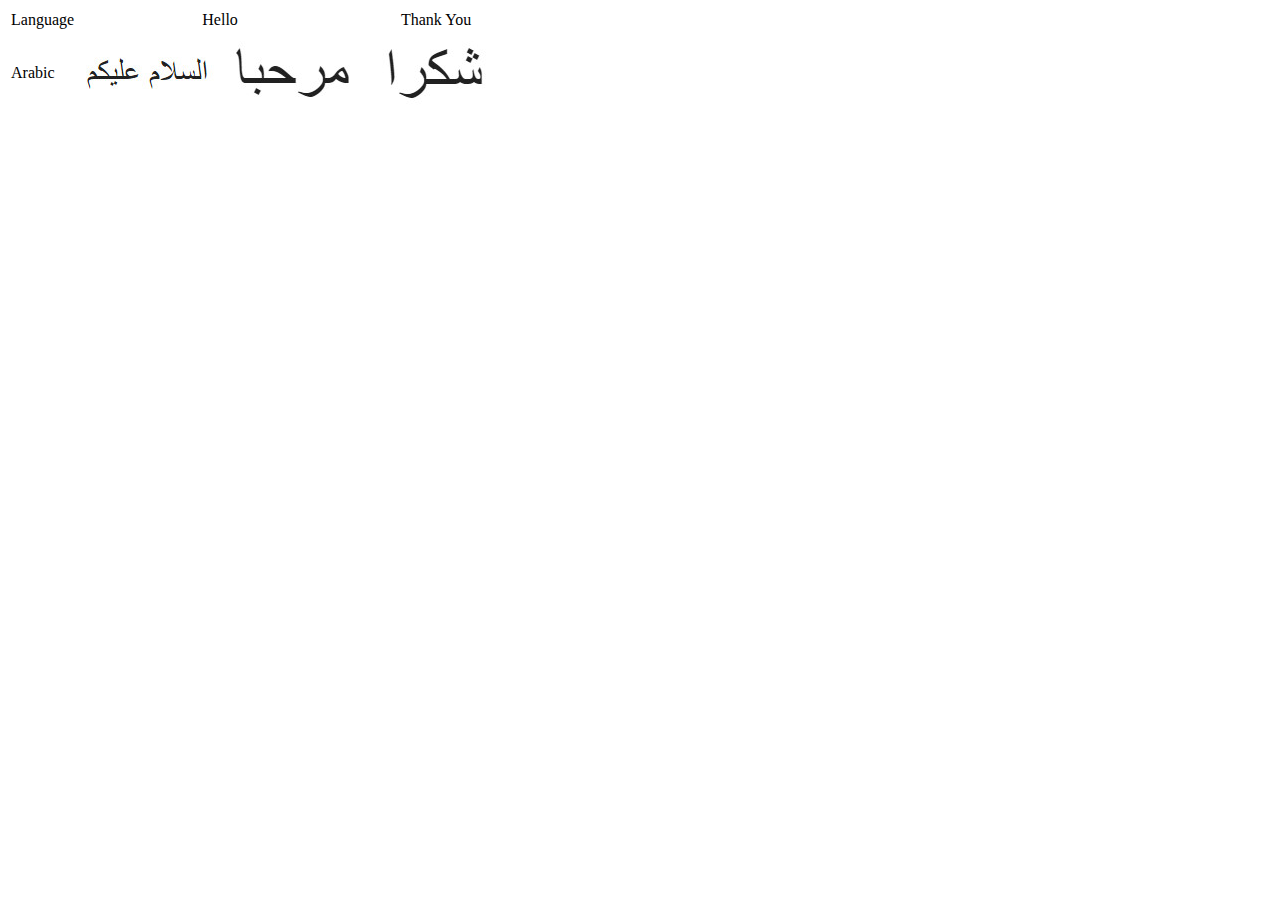
==== index.html @ 89e95eaf "Added all sounds and arabic images" ====
<!doctype html>
<html class="no-js" lang="">
    <head>
        <meta charset="utf-8">
        <meta http-equiv="x-ua-compatible" content="ie=edge">
        <title>Hello</title>
        <meta name="description" content="">
        <meta name="viewport" content="width=device-width, initial-scale=1">
        <link rel="stylesheet" media="screen" href="css/main.css">
    </head>
    <body>
        <!--[if lt IE 8]>
            <p class="browserupgrade">You are using an <strong>outdated</strong> browser. Please <a href="http://browsehappy.com/">upgrade your browser</a> to improve your experience.</p>
        <![endif]-->

        <!-- Add your site or application content here -->

        <table>
            <tr>
                <td align="center">Language</td>
                <td align="center">Hello</td>
                <td align="center">Thank You</td>
            </tr>
            <tr>
                <td>Arabic</td>
                <td>
                    <img src="images/hello_arabic.jpg" style="cursor: pointer"
                      onclick="document.getElementById('hello_arabic').play()"
                    >
                    <img src="images/hi_arabic.jpg" style="cursor: pointer"
                      onclick="document.getElementById('hi_arabic').play()"
                    >
                </td>
                <td>
                    <img src="images/thanks_arabic.jpg" style="cursor: pointer"
                      onclick="document.getElementById('thanks_arabic').play()"
                    >
			</td>
            </tr>
        </table>
        <audio id='hello_arabic' src="sounds/hello_arabic.mp3"></audio>
        <audio id='hi_arabic' src="sounds/hi_arabic.mp3"></audio>
        <audio id='thanks_arabic' src="sounds/thanks_arabic.mp3"></audio>

        <!-- Don't need it yet...
        <button onclick="document.getElementById('french-demo').pause()">Pause the Audio</button>
        <script src="https://ajax.googleapis.com/ajax/libs/jquery/1.11.3/jquery.min.js"></script>
        <script>window.jQuery || document.write('<script src="js/vendor/jquery-1.11.3.min.js"><\/script>')</script>
         -->
    </body>
</html>
---- css/main.css ----
/* css file */
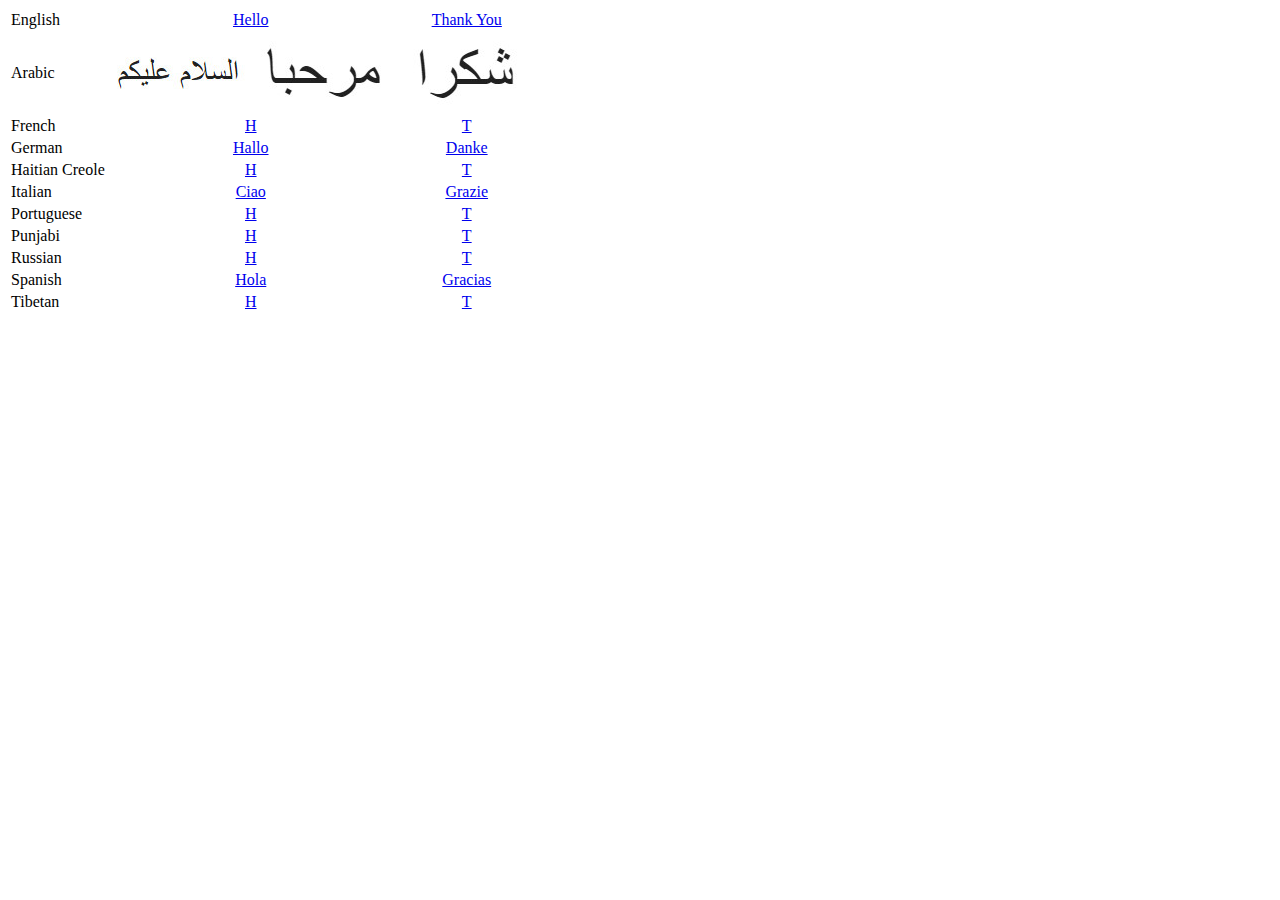
==== commit aba8ea09: "added other languages" ====
--- a/index.html
+++ b/index.html
@@ -17,9 +17,15 @@
 
         <table>
             <tr>
-                <td align="center">Language</td>
-                <td align="center">Hello</td>
-                <td align="center">Thank You</td>
+                <td>English</td>
+                <td align="center">
+                    <a href="javascript:document.getElementById('hello_en').play()"
+                    >Hello</a>
+                </td>
+                <td align="center">
+                    <a href="javascript:document.getElementById('thanks_en').play()"
+                    >Thank You</a>
+			          </td>
             </tr>
             <tr>
                 <td>Arabic</td>
@@ -35,12 +41,131 @@
                     <img src="images/thanks_arabic.jpg" style="cursor: pointer"
                       onclick="document.getElementById('thanks_arabic').play()"
                     >
-			</td>
+			          </td>
+            </tr>
+            <tr>
+                <td>French</td>
+                <td align="center">
+                    <a href="javascript:document.getElementById('hello_french').play()"
+                    >H</a>
+                </td>
+                <td align="center">
+                    <a href="javascript:document.getElementById('thanks_french').play()"
+                    >T</a>
+			          </td>
+            </tr>
+            <tr>
+                <td>German</td>
+                <td align="center">
+                    <a href="javascript:document.getElementById('hello_german').play()"
+                    >Hallo</a>
+                </td>
+                <td align="center">
+                    <a href="javascript:document.getElementById('thanks_german').play()"
+                    >Danke</a>
+			          </td>
+            </tr>
+            <tr>
+                <td>Haitian Creole</td>
+                <td align="center">
+                    <a href="javascript:document.getElementById('hello_haitiancreole').play()"
+                    >H</a>
+                </td>
+                <td align="center">
+                    <a href="javascript:document.getElementById('thanks_haitiancreole').play()"
+                    >T</a>
+			          </td>
+            </tr>
+            <tr>
+                <td>Italian</td>
+                <td align="center">
+                    <a href="javascript:document.getElementById('hello_italian').play()"
+                    >Ciao</a>
+                </td>
+                <td align="center">
+                    <a href="javascript:document.getElementById('thanks_italian').play()"
+                    >Grazie</a>
+			          </td>
+            </tr>
+            <tr>
+                <td>Portuguese</td>
+                <td align="center">
+                    <a href="javascript:document.getElementById('hello_portuguese').play()"
+                    >H</a>
+                </td>
+                <td align="center">
+                    <a href="javascript:document.getElementById('thanks_portuguese').play()"
+                    >T</a>
+			          </td>
+            </tr>
+            <tr>
+                <td>Punjabi</td>
+                <td align="center">
+                    <a href="javascript:document.getElementById('hello_punjabi').play()"
+                    >H</a>
+                </td>
+                <td align="center">
+                    <a href="javascript:document.getElementById('thanks_punjabi').play()"
+                    >T</a>
+			          </td>
+            </tr>
+            <tr>
+                <td>Russian</td>
+                <td align="center">
+                    <a href="javascript:document.getElementById('hello_russian').play()"
+                    >H</a>
+                </td>
+                <td align="center">
+                    <a href="javascript:document.getElementById('thanks_russian').play()"
+                    >T</a>
+			          </td>
+            </tr>
+            <tr>
+                <td>Spanish</td>
+                <td align="center">
+                    <a href="javascript:document.getElementById('hello_es').play()"
+                    >Hola</a>
+                </td>
+                <td align="center">
+                    <a href="javascript:document.getElementById('thanks_es').play()"
+                    >Gracias</a>
+			          </td>
+            </tr>
+            <tr>
+                <td>Tibetan</td>
+                <td align="center">
+                    <a href="javascript:document.getElementById('hello_tibetan').play()"
+                    >H</a>
+                </td>
+                <td align="center">
+                    <a href="javascript:document.getElementById('thanks_tibetan').play()"
+                    >T</a>
+			          </td>
             </tr>
         </table>
         <audio id='hello_arabic' src="sounds/hello_arabic.mp3"></audio>
         <audio id='hi_arabic' src="sounds/hi_arabic.mp3"></audio>
         <audio id='thanks_arabic' src="sounds/thanks_arabic.mp3"></audio>
+        <audio id='hello_en' src="sounds/hello_en.mp3"></audio>
+        <audio id='thanks_en' src="sounds/thanks_en.mp3"></audio>
+        <audio id='hello_french' src="sounds/hello_french.mp3"></audio>
+        <audio id='thanks_french' src="sounds/thanks_french.mp3"></audio>
+        <audio id='hello_german' src="sounds/hello_german.mp3"></audio>
+        <audio id='thanks_german' src="sounds/thanks_german.mp3"></audio>
+        <audio id='hello_haitiancreole' src="sounds/hello_haitiancreole.mp3"></audio>
+        <audio id='thanks_haitiancreole' src="sounds/thanks_haitiancreole.mp3"></audio>
+        <audio id='hello_italian' src="sounds/hello_italian.mp3"></audio>
+        <audio id='thanks_italian' src="sounds/thanks_italian.mp3"></audio>
+        <audio id='hello_portuguese' src="sounds/hello_portuguese.mp3"></audio>
+        <audio id='thanks_portuguese' src="sounds/thanks_portuguese.mp3"></audio>
+        <audio id='hello_punjabi' src="sounds/hello_punjabi.mp3"></audio>
+        <audio id='thanks_punjabi' src="sounds/thanks_punjabi.mp3"></audio>
+        <audio id='hello_russian' src="sounds/hello_russian.mp3"></audio>
+        <audio id='thanks_russian' src="sounds/thanks_russian.mp3"></audio>
+        <audio id='hello_es' src="sounds/hello_es.mp3"></audio>
+        <audio id='thanks_es' src="sounds/thanks_es.mp3"></audio>
+        <audio id='hello_tibetan' src="sounds/hello_tibetan.wav"></audio>
+        <audio id='thanks_tibetan' src="sounds/thanks_tibetan.wav"></audio>
 
         <!-- Don't need it yet...
         <button onclick="document.getElementById('french-demo').pause()">Pause the Audio</button>
@@ -48,4 +173,4 @@
         <script>window.jQuery || document.write('<script src="js/vendor/jquery-1.11.3.min.js"><\/script>')</script>
          -->
     </body>
-</html>+</html>
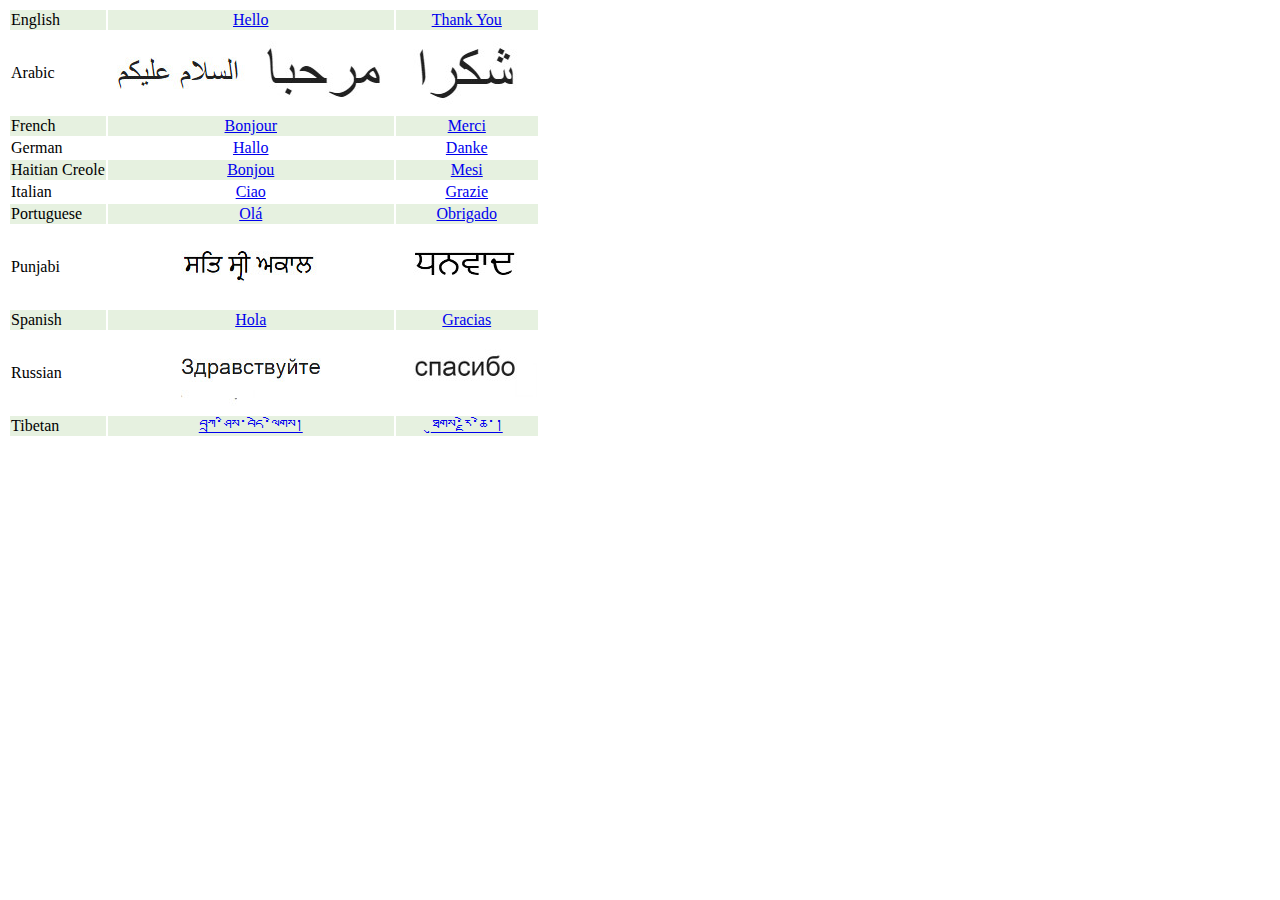
==== commit 009b339f: "added images for russian and punjabi" ====
--- a/index.html
+++ b/index.html
@@ -47,11 +47,11 @@
                 <td>French</td>
                 <td align="center">
                     <a href="javascript:document.getElementById('hello_french').play()"
-                    >H</a>
+                    >Bonjour</a>
                 </td>
                 <td align="center">
                     <a href="javascript:document.getElementById('thanks_french').play()"
-                    >T</a>
+                    >Merci</a>
 			          </td>
             </tr>
             <tr>
@@ -69,11 +69,11 @@
                 <td>Haitian Creole</td>
                 <td align="center">
                     <a href="javascript:document.getElementById('hello_haitiancreole').play()"
-                    >H</a>
+                    >Bonjou</a>
                 </td>
                 <td align="center">
                     <a href="javascript:document.getElementById('thanks_haitiancreole').play()"
-                    >T</a>
+                    >Mesi</a>
 			          </td>
             </tr>
             <tr>
@@ -91,34 +91,25 @@
                 <td>Portuguese</td>
                 <td align="center">
                     <a href="javascript:document.getElementById('hello_portuguese').play()"
-                    >H</a>
+                    >Olá</a>
                 </td>
                 <td align="center">
                     <a href="javascript:document.getElementById('thanks_portuguese').play()"
-                    >T</a>
+                    >Obrigado</a>
 			          </td>
             </tr>
             <tr>
                 <td>Punjabi</td>
                 <td align="center">
-                    <a href="javascript:document.getElementById('hello_punjabi').play()"
-                    >H</a>
+                  <img src="images/hello_punjabi.jpg" style="cursor: pointer"
+                    onclick="document.getElementById('hello_punjabi').play()"
+                  >
                 </td>
                 <td align="center">
-                    <a href="javascript:document.getElementById('thanks_punjabi').play()"
-                    >T</a>
-			          </td>
-            </tr>
-            <tr>
-                <td>Russian</td>
-                <td align="center">
-                    <a href="javascript:document.getElementById('hello_russian').play()"
-                    >H</a>
+                  <img src="images/thanks_punjabi.jpg" style="cursor: pointer"
+                    onclick="document.getElementById('thanks_punjabi').play()"
+                  >
                 </td>
-                <td align="center">
-                    <a href="javascript:document.getElementById('thanks_russian').play()"
-                    >T</a>
-			          </td>
             </tr>
             <tr>
                 <td>Spanish</td>
@@ -132,14 +123,27 @@
 			          </td>
             </tr>
             <tr>
+                <td>Russian</td>
+                <td align="center">
+                  <img src="images/hello_russian.jpg" style="cursor: pointer"
+                    onclick="document.getElementById('hello_russian').play()"
+                  >
+                </td>
+                <td align="center">
+                  <img src="images/thanks_russian.jpg" style="cursor: pointer"
+                    onclick="document.getElementById('thanks_russian').play()"
+                  >
+                </td>
+            </tr>
+            <tr>
                 <td>Tibetan</td>
                 <td align="center">
                     <a href="javascript:document.getElementById('hello_tibetan').play()"
-                    >H</a>
+                    >བཀྲ་ཤིས་བདེ་ལེགས།</a>
                 </td>
                 <td align="center">
                     <a href="javascript:document.getElementById('thanks_tibetan').play()"
-                    >T</a>
+                    >ཐུགས་རྗེ་ཆེ་།</a>
 			          </td>
             </tr>
         </table>
--- a/css/main.css
+++ b/css/main.css
@@ -1 +1,3 @@
-/* css file */+/* css file */
+tr:nth-child(even) {background: #FFFFFF}
+tr:nth-child(odd) {background: #e6f1e0}
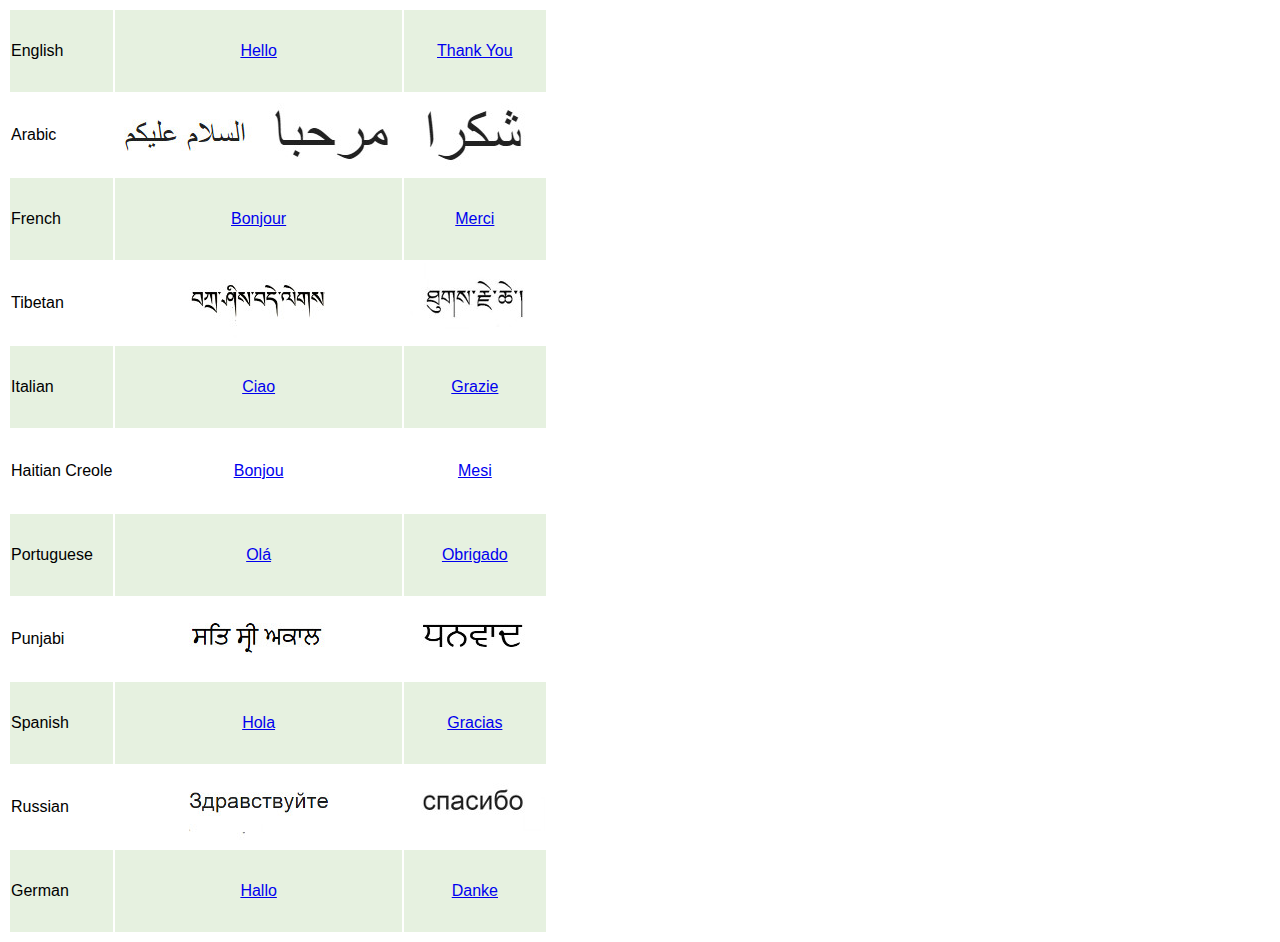
==== commit e9e24a60: "tibetan images" ====
--- a/index.html
+++ b/index.html
@@ -55,14 +55,27 @@
 			          </td>
             </tr>
             <tr>
-                <td>German</td>
+                <td>Tibetan</td>
                 <td align="center">
-                    <a href="javascript:document.getElementById('hello_german').play()"
-                    >Hallo</a>
+                  <img src="images/hello_tibetan.jpg" style="cursor: pointer"
+                    onclick="document.getElementById('hello_tibetan').play()"
+                  >
                 </td>
                 <td align="center">
-                    <a href="javascript:document.getElementById('thanks_german').play()"
-                    >Danke</a>
+                  <img src="images/thanks_tibetan.jpg" style="cursor: pointer"
+                    onclick="document.getElementById('thanks_tibetan').play()"
+                  >
+                </td>
+            </tr>
+            <tr>
+                <td>Italian</td>
+                <td align="center">
+                    <a href="javascript:document.getElementById('hello_italian').play()"
+                    >Ciao</a>
+                </td>
+                <td align="center">
+                    <a href="javascript:document.getElementById('thanks_italian').play()"
+                    >Grazie</a>
 			          </td>
             </tr>
             <tr>
@@ -74,17 +87,6 @@
                 <td align="center">
                     <a href="javascript:document.getElementById('thanks_haitiancreole').play()"
                     >Mesi</a>
-			          </td>
-            </tr>
-            <tr>
-                <td>Italian</td>
-                <td align="center">
-                    <a href="javascript:document.getElementById('hello_italian').play()"
-                    >Ciao</a>
-                </td>
-                <td align="center">
-                    <a href="javascript:document.getElementById('thanks_italian').play()"
-                    >Grazie</a>
 			          </td>
             </tr>
             <tr>
@@ -136,14 +138,14 @@
                 </td>
             </tr>
             <tr>
-                <td>Tibetan</td>
+                <td>German</td>
                 <td align="center">
-                    <a href="javascript:document.getElementById('hello_tibetan').play()"
-                    >བཀྲ་ཤིས་བདེ་ལེགས།</a>
+                    <a href="javascript:document.getElementById('hello_german').play()"
+                    >Hallo</a>
                 </td>
                 <td align="center">
-                    <a href="javascript:document.getElementById('thanks_tibetan').play()"
-                    >ཐུགས་རྗེ་ཆེ་།</a>
+                    <a href="javascript:document.getElementById('thanks_german').play()"
+                    >Danke</a>
 			          </td>
             </tr>
         </table>
--- a/css/main.css
+++ b/css/main.css
@@ -1,3 +1,9 @@
 /* css file */
 tr:nth-child(even) {background: #FFFFFF}
 tr:nth-child(odd) {background: #e6f1e0}
+td {
+    height: 80px;
+}
+table {
+    font-family: "Verdana", sans-serif;
+}
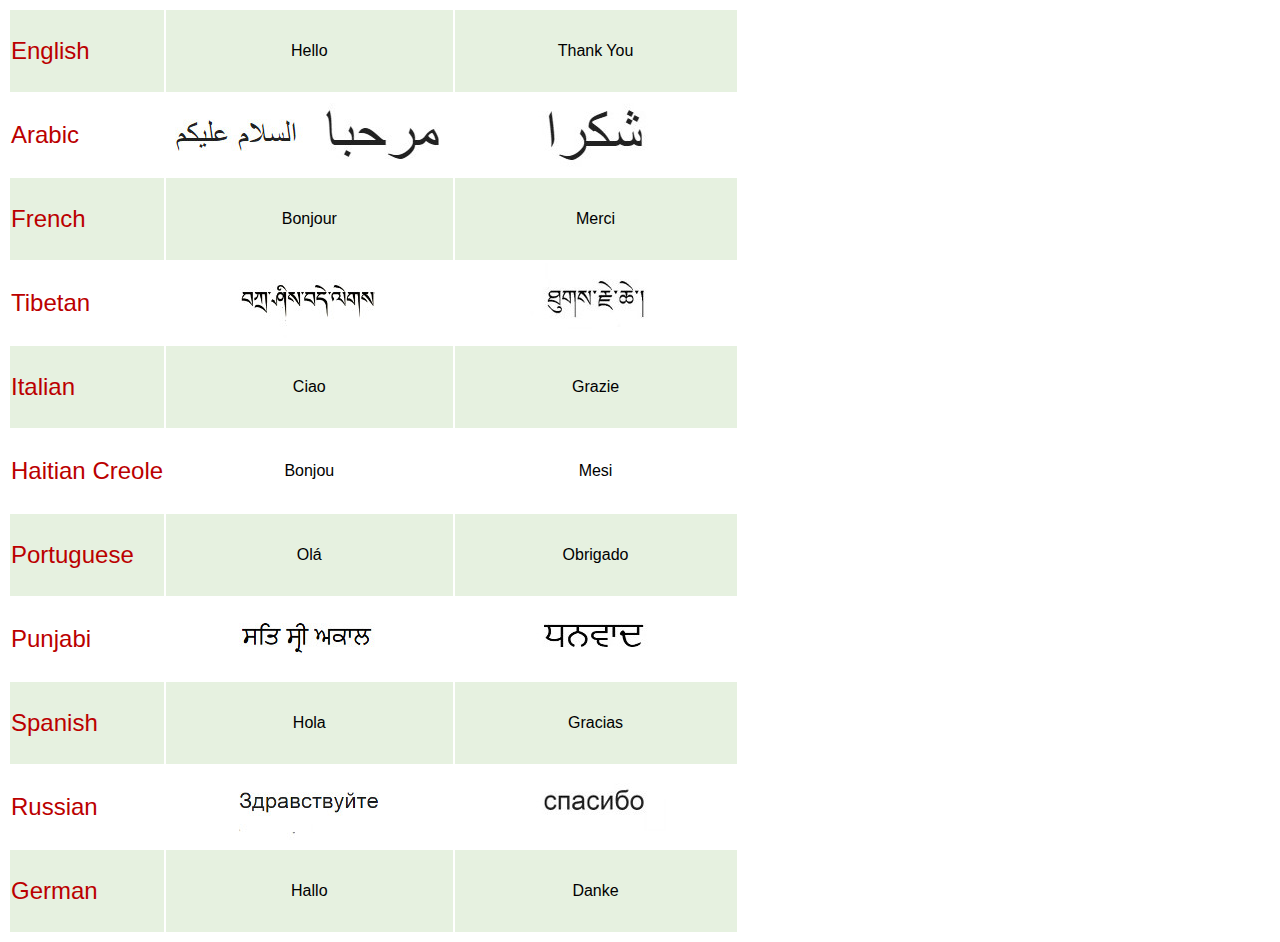
==== commit 1d4a241f: "misc" ====
--- a/index.html
+++ b/index.html
@@ -17,18 +17,18 @@
 
         <table>
             <tr>
-                <td>English</td>
-                <td align="center">
-                    <a href="javascript:document.getElementById('hello_en').play()"
+                <td class="langtitle">English</td>
+                <td align="center"  style="cursor: pointer"
+                    onclick="document.getElementById('hello_en').play()"
                     >Hello</a>
                 </td>
-                <td align="center">
-                    <a href="javascript:document.getElementById('thanks_en').play()"
+                <td align="center"  style="cursor: pointer"
+                    onclick="document.getElementById('thanks_en').play()"
                     >Thank You</a>
 			          </td>
             </tr>
             <tr>
-                <td>Arabic</td>
+                <td class="langtitle">Arabic</td>
                 <td>
                     <img src="images/hello_arabic.jpg" style="cursor: pointer"
                       onclick="document.getElementById('hello_arabic').play()"
@@ -44,18 +44,18 @@
 			          </td>
             </tr>
             <tr>
-                <td>French</td>
-                <td align="center">
-                    <a href="javascript:document.getElementById('hello_french').play()"
+                <td class="langtitle">French</td>
+                <td align="center"  style="cursor: pointer"
+                    onclick="document.getElementById('hello_french').play()"
                     >Bonjour</a>
                 </td>
-                <td align="center">
-                    <a href="javascript:document.getElementById('thanks_french').play()"
+                <td align="center"  style="cursor: pointer"
+                    onclick="document.getElementById('thanks_french').play()"
                     >Merci</a>
 			          </td>
             </tr>
             <tr>
-                <td>Tibetan</td>
+                <td class="langtitle">Tibetan</td>
                 <td align="center">
                   <img src="images/hello_tibetan.jpg" style="cursor: pointer"
                     onclick="document.getElementById('hello_tibetan').play()"
@@ -68,40 +68,40 @@
                 </td>
             </tr>
             <tr>
-                <td>Italian</td>
-                <td align="center">
-                    <a href="javascript:document.getElementById('hello_italian').play()"
+                <td class="langtitle">Italian</td>
+                <td align="center"  style="cursor: pointer"
+                    onclick="document.getElementById('hello_italian').play()"
                     >Ciao</a>
                 </td>
-                <td align="center">
-                    <a href="javascript:document.getElementById('thanks_italian').play()"
+                <td align="center"  style="cursor: pointer"
+                    onclick="document.getElementById('thanks_italian').play()"
                     >Grazie</a>
 			          </td>
             </tr>
             <tr>
-                <td>Haitian Creole</td>
-                <td align="center">
-                    <a href="javascript:document.getElementById('hello_haitiancreole').play()"
+                <td class="langtitle">Haitian Creole</td>
+                <td align="center"  style="cursor: pointer"
+                    onclick="document.getElementById('hello_haitiancreole').play()"
                     >Bonjou</a>
                 </td>
-                <td align="center">
-                    <a href="javascript:document.getElementById('thanks_haitiancreole').play()"
+                <td align="center"  style="cursor: pointer"
+                    onclick="document.getElementById('thanks_haitiancreole').play()"
                     >Mesi</a>
 			          </td>
             </tr>
             <tr>
-                <td>Portuguese</td>
-                <td align="center">
-                    <a href="javascript:document.getElementById('hello_portuguese').play()"
+                <td class="langtitle">Portuguese</td>
+                <td align="center"  style="cursor: pointer"
+                    onclick="document.getElementById('hello_portuguese').play()"
                     >Olá</a>
                 </td>
-                <td align="center">
-                    <a href="javascript:document.getElementById('thanks_portuguese').play()"
+                <td align="center"  style="cursor: pointer"
+                    onclick="document.getElementById('thanks_portuguese').play()"
                     >Obrigado</a>
 			          </td>
             </tr>
             <tr>
-                <td>Punjabi</td>
+                <td class="langtitle">Punjabi</td>
                 <td align="center">
                   <img src="images/hello_punjabi.jpg" style="cursor: pointer"
                     onclick="document.getElementById('hello_punjabi').play()"
@@ -114,18 +114,18 @@
                 </td>
             </tr>
             <tr>
-                <td>Spanish</td>
-                <td align="center">
-                    <a href="javascript:document.getElementById('hello_es').play()"
+                <td class="langtitle">Spanish</td>
+                <td align="center"  style="cursor: pointer"
+                    onclick="document.getElementById('hello_es').play()"
                     >Hola</a>
                 </td>
-                <td align="center">
-                    <a href="javascript:document.getElementById('thanks_es').play()"
+                <td align="center"  style="cursor: pointer"
+                    onclick="document.getElementById('thanks_es').play()"
                     >Gracias</a>
 			          </td>
             </tr>
             <tr>
-                <td>Russian</td>
+                <td class="langtitle">Russian</td>
                 <td align="center">
                   <img src="images/hello_russian.jpg" style="cursor: pointer"
                     onclick="document.getElementById('hello_russian').play()"
@@ -138,13 +138,13 @@
                 </td>
             </tr>
             <tr>
-                <td>German</td>
-                <td align="center">
-                    <a href="javascript:document.getElementById('hello_german').play()"
+                <td class="langtitle">German</td>
+                <td align="center"  style="cursor: pointer"
+                    onclick="document.getElementById('hello_german').play()"
                     >Hallo</a>
                 </td>
-                <td align="center">
-                    <a href="javascript:document.getElementById('thanks_german').play()"
+                <td align="center"  style="cursor: pointer"
+                    onclick="document.getElementById('thanks_german').play()"
                     >Danke</a>
 			          </td>
             </tr>
--- a/css/main.css
+++ b/css/main.css
@@ -7,3 +7,7 @@
 table {
     font-family: "Verdana", sans-serif;
 }
+td.langtitle {
+  color: #BB0000;
+  font-size: 1.5em;
+}
